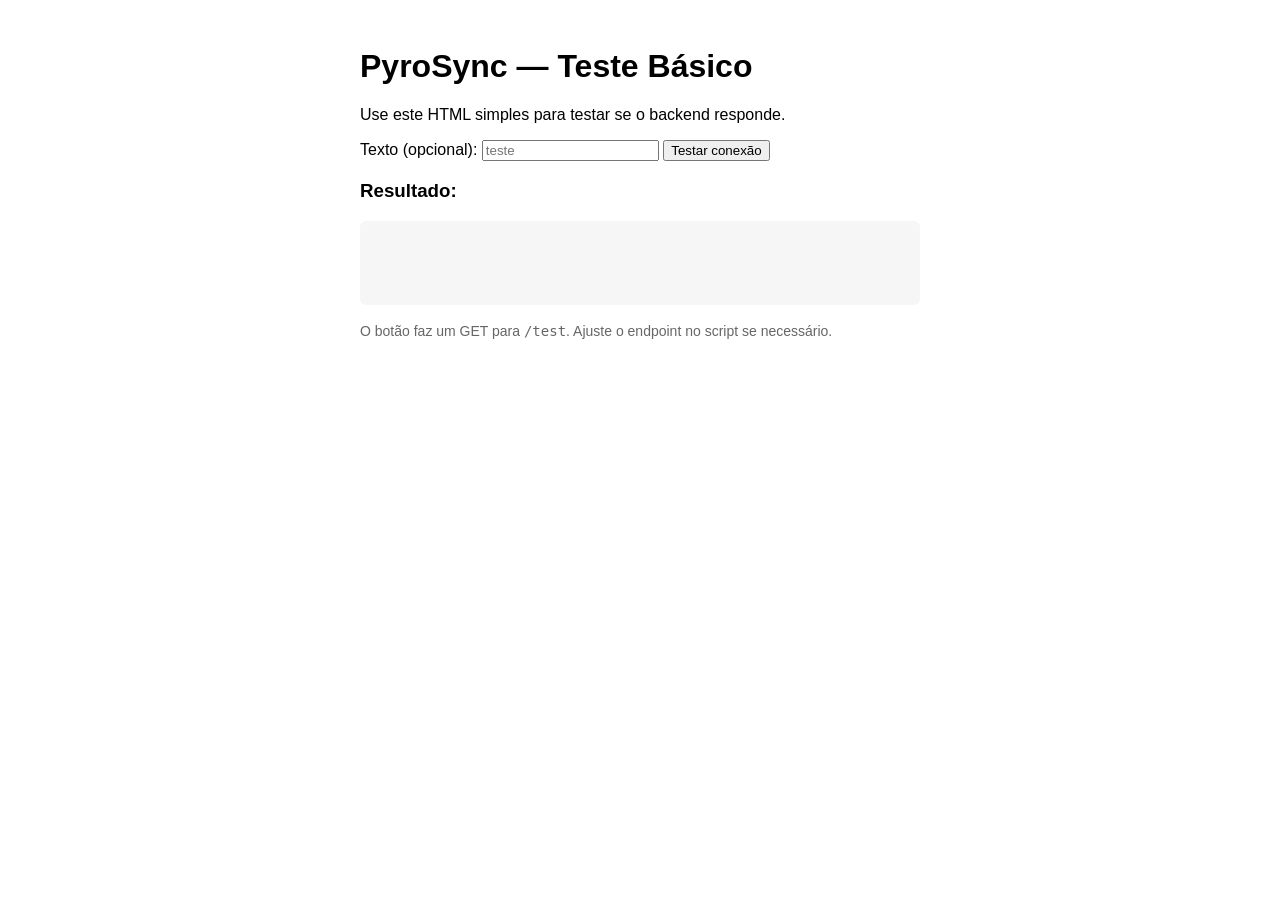
==== index.html @ b50fdf65 "aula de quinta feira a terminar" ====
<!DOCTYPE html>
<html lang="pt-br">
<head>
    <meta charset="UTF-8">
    <meta name="viewport" content="width=device-width, initial-scale=1.0">
    <title>PyroSync — Teste</title>
    <link rel="stylesheet" href="view/style.css">
</head>
<body>
    <main style="max-width:560px;margin:48px auto;font-family:Arial,Helvetica,sans-serif;">
        <h1>PyroSync — Teste Básico</h1>
        <p>Use este HTML simples para testar se o backend responde.</p>

        <label for="inputText">Texto (opcional):</label>
        <input id="inputText" type="text" placeholder="teste">
        <button id="testBtn">Testar conexão</button>

        <h3>Resultado:</h3>
        <pre id="output" style="white-space:pre-wrap;background:#f6f6f6;padding:12px;border-radius:6px;min-height:60px;"></pre>

        <p style="margin-top:18px;color:#666;font-size:14px">O botão faz um GET para <code>/test</code>. Ajuste o endpoint no script se necessário.</p>
    </main>

    <script>
        document.getElementById('testBtn').addEventListener('click', async () => {
            const out = document.getElementById('output');
            const payload = document.getElementById('inputText').value;
            out.textContent = 'Enviando...';
            try {
                const url = '/test' + (payload ? ('?q=' + encodeURIComponent(payload)) : '');
                const res = await fetch(url);
                const text = await res.text();
                out.textContent = `Status: ${res.status}\nResposta:\n${text}`;
            } catch (err) {
                out.textContent = 'Erro: ' + err.message;
            }
        });
    </script>
</body>
</html>
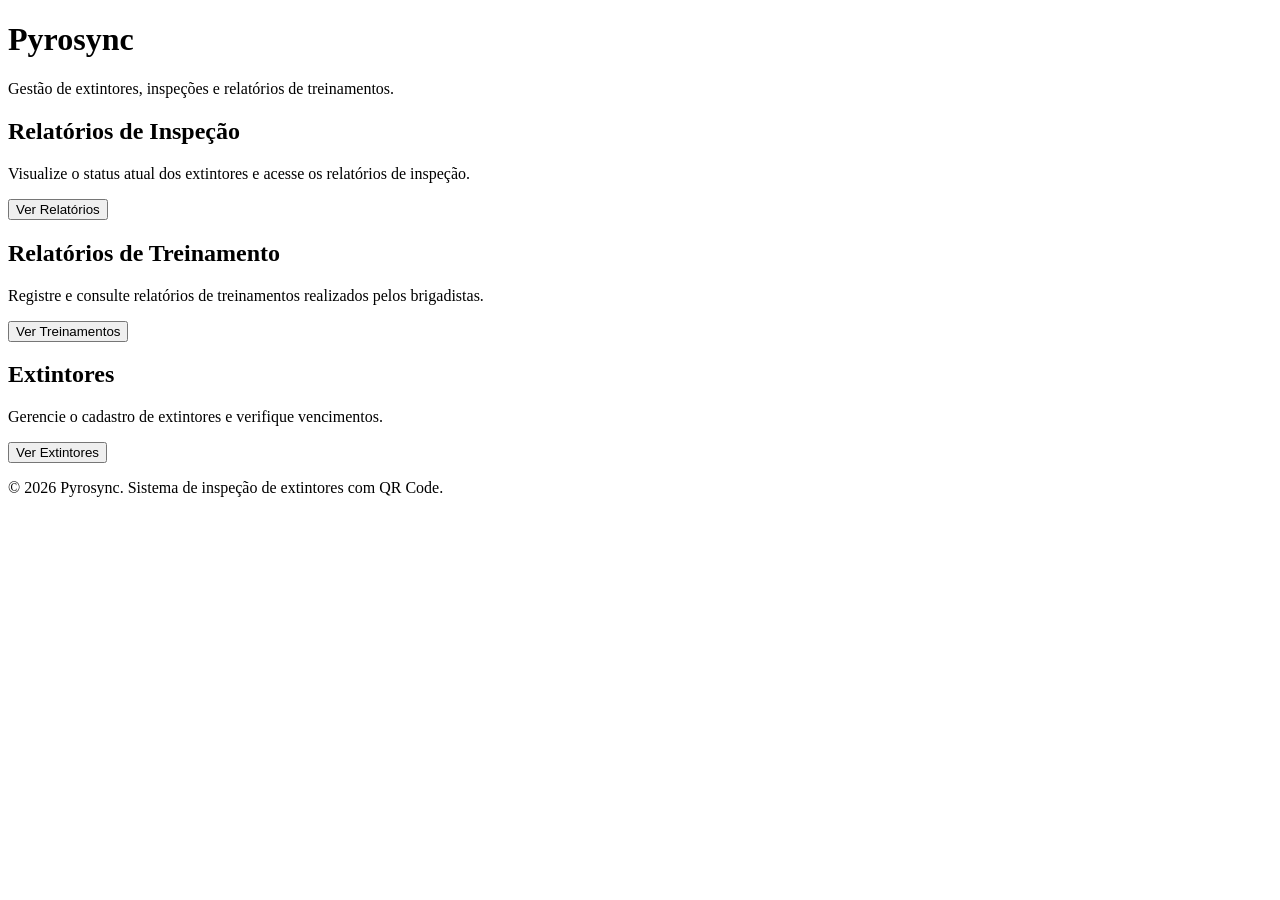
==== commit 664f517f: "banco de dados funcionando" ====
--- a/index.html
+++ b/index.html
@@ -1,40 +1,43 @@
 <!DOCTYPE html>
-<html lang="pt-br">
+<html lang="pt-BR">
 <head>
-    <meta charset="UTF-8">
-    <meta name="viewport" content="width=device-width, initial-scale=1.0">
-    <title>PyroSync — Teste</title>
-    <link rel="stylesheet" href="view/style.css">
+    <meta charset="UTF-8" />
+    <meta name="viewport" content="width=device-width, initial-scale=1.0" />
+    <title>Pyrosync - Extintores e Treinamentos</title>
+    <link rel="stylesheet" href="style.css" />
 </head>
 <body>
-    <main style="max-width:560px;margin:48px auto;font-family:Arial,Helvetica,sans-serif;">
-        <h1>PyroSync — Teste Básico</h1>
-        <p>Use este HTML simples para testar se o backend responde.</p>
+    <header class="main-header">
+        <div class="container">
+            <h1>Pyrosync</h1>
+            <p>Gestão de extintores, inspeções e relatórios de treinamentos.</p>
+        </div>
+    </header>
 
-        <label for="inputText">Texto (opcional):</label>
-        <input id="inputText" type="text" placeholder="teste">
-        <button id="testBtn">Testar conexão</button>
+    <main class="container">
+        <section class="card">
+            <h2>Relatórios de Inspeção</h2>
+            <p>Visualize o status atual dos extintores e acesse os relatórios de inspeção.</p>
+            <button onclick="window.location.href='/relatorios'">Ver Relatórios</button>
+        </section>
 
-        <h3>Resultado:</h3>
-        <pre id="output" style="white-space:pre-wrap;background:#f6f6f6;padding:12px;border-radius:6px;min-height:60px;"></pre>
+        <section class="card">
+            <h2>Relatórios de Treinamento</h2>
+            <p>Registre e consulte relatórios de treinamentos realizados pelos brigadistas.</p>
+            <button onclick="window.location.href='/relatorios-treinamentos'">Ver Treinamentos</button>
+        </section>
 
-        <p style="margin-top:18px;color:#666;font-size:14px">O botão faz um GET para <code>/test</code>. Ajuste o endpoint no script se necessário.</p>
+        <section class="card">
+            <h2>Extintores</h2>
+            <p>Gerencie o cadastro de extintores e verifique vencimentos.</p>
+            <button onclick="window.location.href='/extintores'">Ver Extintores</button>
+        </section>
     </main>
 
-    <script>
-        document.getElementById('testBtn').addEventListener('click', async () => {
-            const out = document.getElementById('output');
-            const payload = document.getElementById('inputText').value;
-            out.textContent = 'Enviando...';
-            try {
-                const url = '/test' + (payload ? ('?q=' + encodeURIComponent(payload)) : '');
-                const res = await fetch(url);
-                const text = await res.text();
-                out.textContent = `Status: ${res.status}\nResposta:\n${text}`;
-            } catch (err) {
-                out.textContent = 'Erro: ' + err.message;
-            }
-        });
-    </script>
+    <footer class="footer">
+        <div class="container">
+            <p>© 2026 Pyrosync. Sistema de inspeção de extintores com QR Code.</p>
+        </div>
+    </footer>
 </body>
-</html>+</html>
